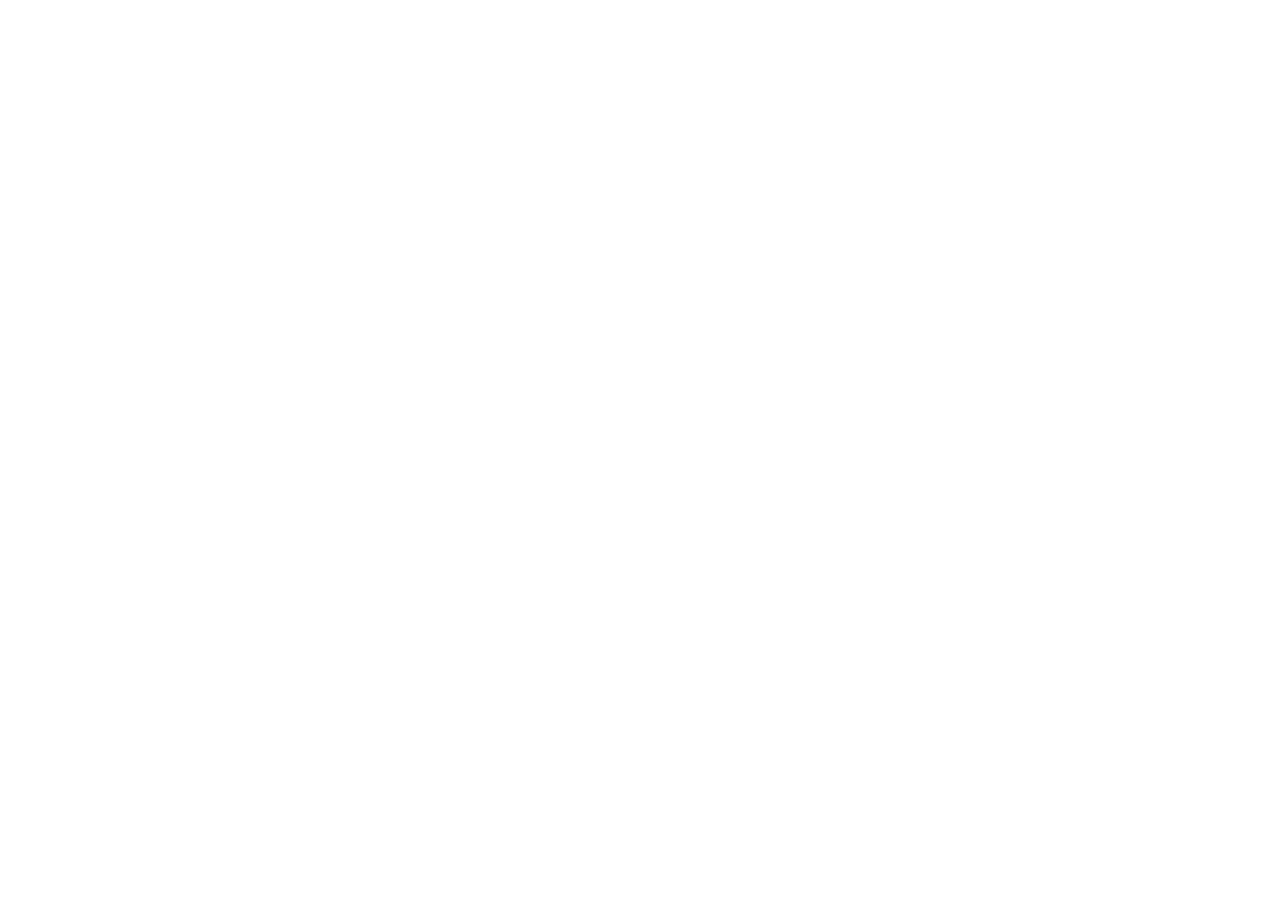
==== module3-solution/index.html @ f95efe2b "Module 3 exercice" ====
<!DOCTYPE html>
<html lang="en">
<head>
    <meta charset="UTF-8">
    <meta http-equiv="X-UA-Compatible" content="IE=edge">
    <meta name="viewport" content="width=device-width, initial-scale=1.0">
    <title>Document</title>
</head>
<body>
    
</body>
</html>
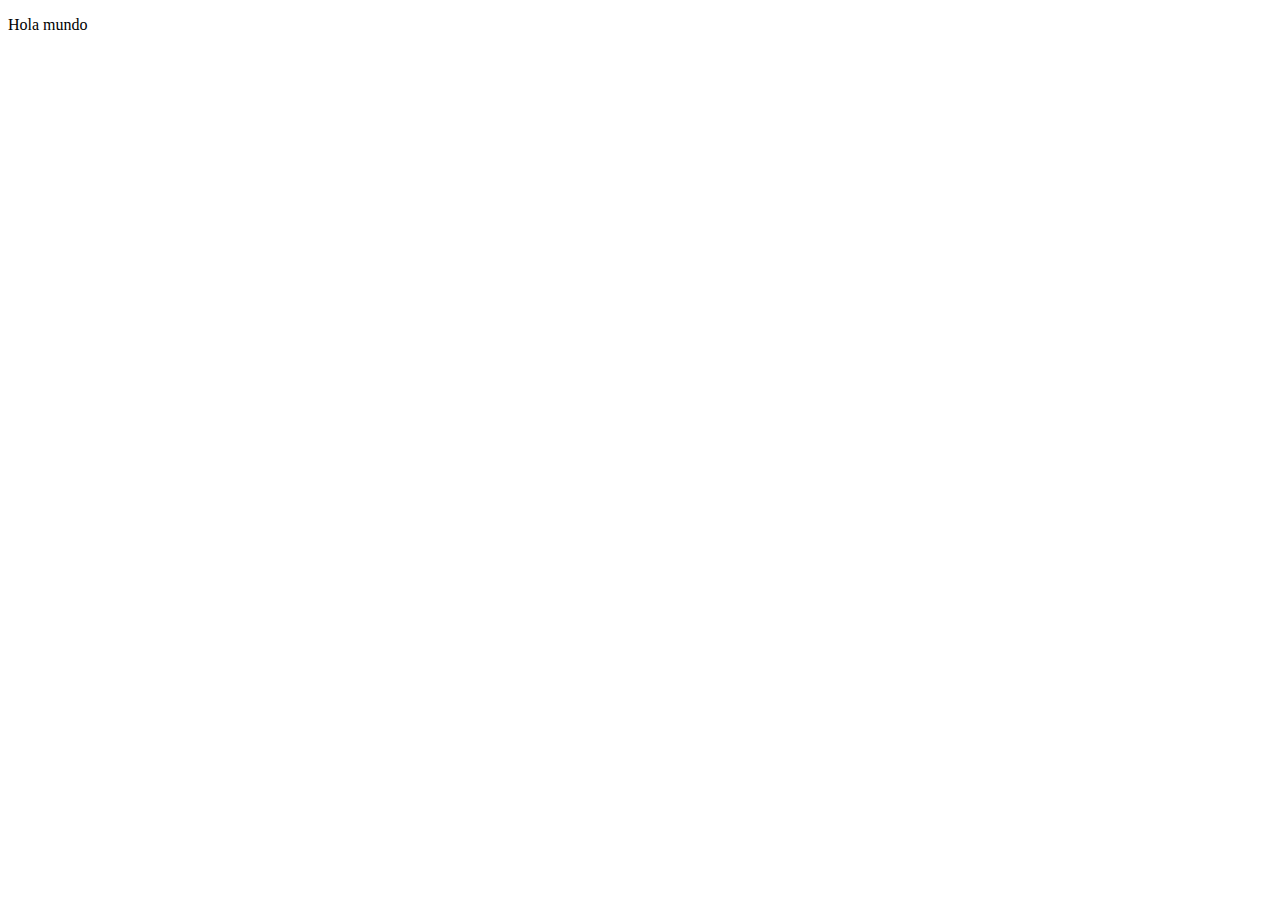
==== commit db3be998: "Prueba" ====
--- a/module3-solution/index.html
+++ b/module3-solution/index.html
@@ -7,6 +7,6 @@
     <title>Document</title>
 </head>
 <body>
-    
+    <p>Hola mundo</p>
 </body>
 </html>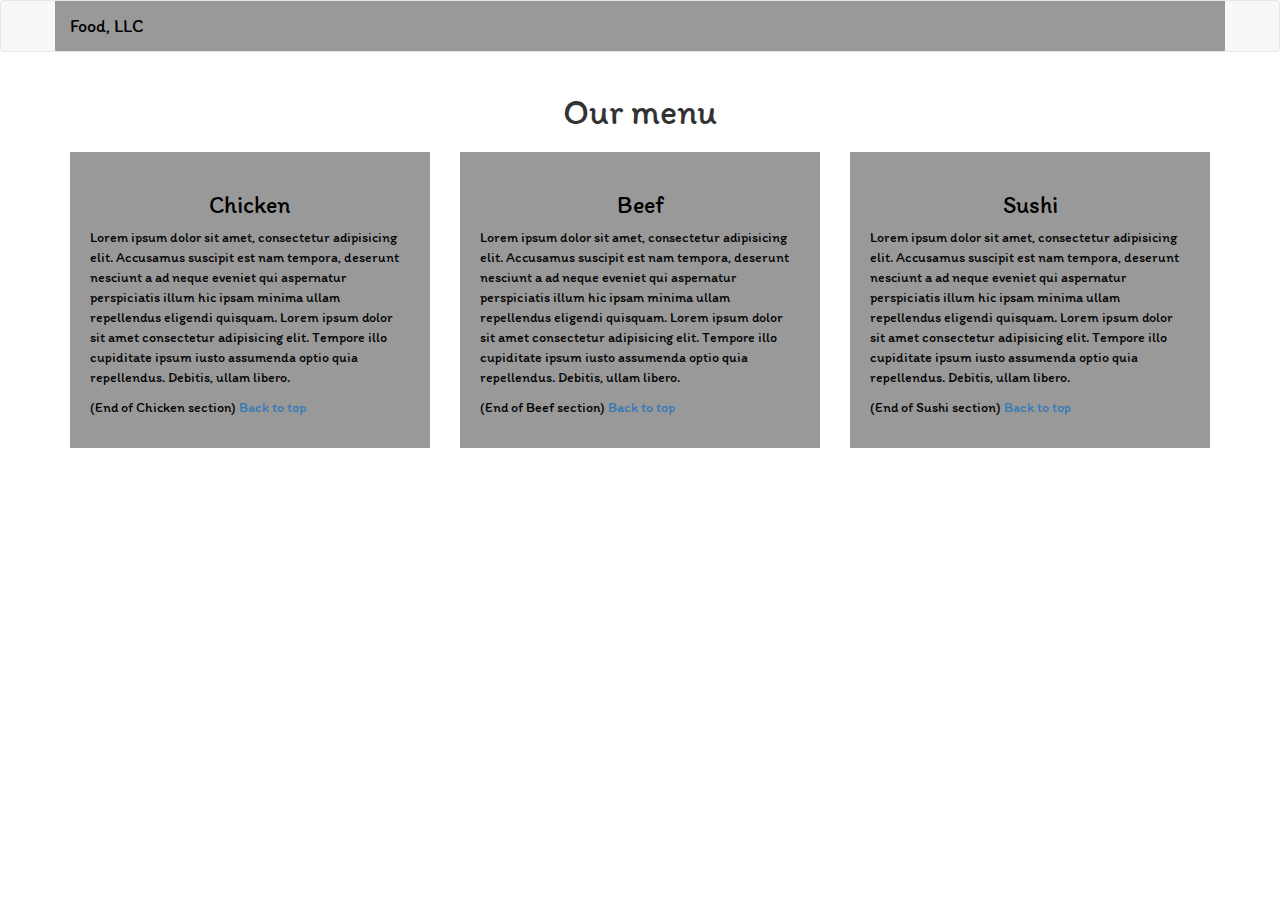
==== commit b9d10558: "Module3-solution" ====
--- a/module3-solution/index.html
+++ b/module3-solution/index.html
@@ -1,12 +1,78 @@
-<!DOCTYPE html>
+<!doctype html>
 <html lang="en">
-<head>
-    <meta charset="UTF-8">
+  <head>
+    <meta charset="utf-8">
     <meta http-equiv="X-UA-Compatible" content="IE=edge">
-    <meta name="viewport" content="width=device-width, initial-scale=1.0">
-    <title>Document</title>
-</head>
+    <meta name="viewport" content="width=device-width, initial-scale=1">
+    <title>Module3-solution</title>
+    <link rel="stylesheet" href="css/bootstrap.min.css">
+    <link rel="stylesheet" href="css/styles.css">
+    <link rel="preconnect" href="https://fonts.googleapis.com">
+    <link rel="preconnect" href="https://fonts.gstatic.com" crossorigin>
+    <link href="https://fonts.googleapis.com/css2?family=Itim&display=swap" rel="stylesheet">
+
+  </head>
 <body>
-    <p>Hola mundo</p>
+<header>
+  <nav id="header-nav" class="navbar navbar-default">
+    <div id="menu-desplegable" class="container">
+      <div class="navbar-header">
+        <a href="index.html" class="navbar-brand"><p>Food, LLC</p></a>
+        <button type="button" class="navbar-toggle collapsed" data-toggle="collapse" data-target="#collapsable-nav" aria-expanded="false">
+          <span class="sr-only">Toggle navigation</span>
+          <span class="icon-bar"></span>
+          <span class="icon-bar"></span>
+          <span class="icon-bar"></span>
+        </button>
+      </div>
+      <!--Navbar header-->
+
+
+      <div id="collapsable-nav" class="collapse navbar-collapse">
+        <ul id="nav-list" class="nav navbar-nav navbar-right visible-xs">
+          <li><a href="#chicken">Chicken</a></li>
+          <li><a href="#beef">Beef</a></li>
+          <li><a href="#sushi">Sushi</a></li>
+        </ul>
+      </div>
+    </div>
+  </nav> 
+</header>
+
+<div id="main-content" class="container">
+  <h1 id="home" class="text-center">Our menu</h1>
+  <section class="row">
+
+    <div id="chicken" class="col-md-4 col-sm-6 col-xs-12">
+      <article id="contenido">
+        <h3 class="text-center">Chicken</h3>
+        <p>Lorem ipsum dolor sit amet, consectetur adipisicing elit. Accusamus suscipit est nam tempora, deserunt nesciunt a ad neque eveniet qui aspernatur perspiciatis illum hic ipsam minima ullam repellendus eligendi quisquam. Lorem ipsum dolor sit amet consectetur adipisicing elit. Tempore illo cupiditate ipsum iusto assumenda optio quia repellendus. Debitis, ullam libero.</p>
+        <p>(End of Chicken section) <a href="index.html">Back to top</a></p>
+      </article>
+    </div>
+
+    <div id="beef" class="col-md-4 col-sm-6 col-xs-12">
+      <article id="contenido">
+        <h3 class="text-center">Beef</h3>
+        <p>Lorem ipsum dolor sit amet, consectetur adipisicing elit. Accusamus suscipit est nam tempora, deserunt nesciunt a ad neque eveniet qui aspernatur perspiciatis illum hic ipsam minima ullam repellendus eligendi quisquam. Lorem ipsum dolor sit amet consectetur adipisicing elit. Tempore illo cupiditate ipsum iusto assumenda optio quia repellendus. Debitis, ullam libero.</p>
+        <p>(End of Beef section) <a href="index.html">Back to top</a></p>
+      </article>
+    </div>
+
+    <div id="sushi" class="col-md-4 col-sm-6 col-xs-12">
+      <article id="contenido">
+        <h3 class="text-center">Sushi</h3>
+        <p>Lorem ipsum dolor sit amet, consectetur adipisicing elit. Accusamus suscipit est nam tempora, deserunt nesciunt a ad neque eveniet qui aspernatur perspiciatis illum hic ipsam minima ullam repellendus eligendi quisquam. Lorem ipsum dolor sit amet consectetur adipisicing elit. Tempore illo cupiditate ipsum iusto assumenda optio quia repellendus. Debitis, ullam libero.</p>
+        <p>(End of Sushi section) <a href="index.html">Back to top</a></p>
+      </article>
+    </div>
+
+  </section>
+</div>
+
+  <!-- jQuery (Bootstrap JS plugins depend on it) -->
+  <script src="js/jquery-1.11.3.min.js"></script>
+  <script src="js/bootstrap.min.js"></script>
+  <script src="js/script.js"></script>
 </body>
-</html>+</html>
--- a/module3-solution/css/styles.css
+++ b/module3-solution/css/styles.css
@@ -0,0 +1,20 @@
+*{
+    font-family: 'Itim', cursive;
+}
+#menu-desplegable{
+    background-color: #999;
+    
+}
+.navbar-default .navbar-brand,
+.navbar-default .navbar-nav>li>a {
+    color: black
+}
+.navbar-default .navbar-toggle{
+    border-color: black;
+}
+#contenido{
+    background-color:#999;
+    color: black;
+    padding: 20px;
+    margin: 10px 0px 10px 0px;
+}